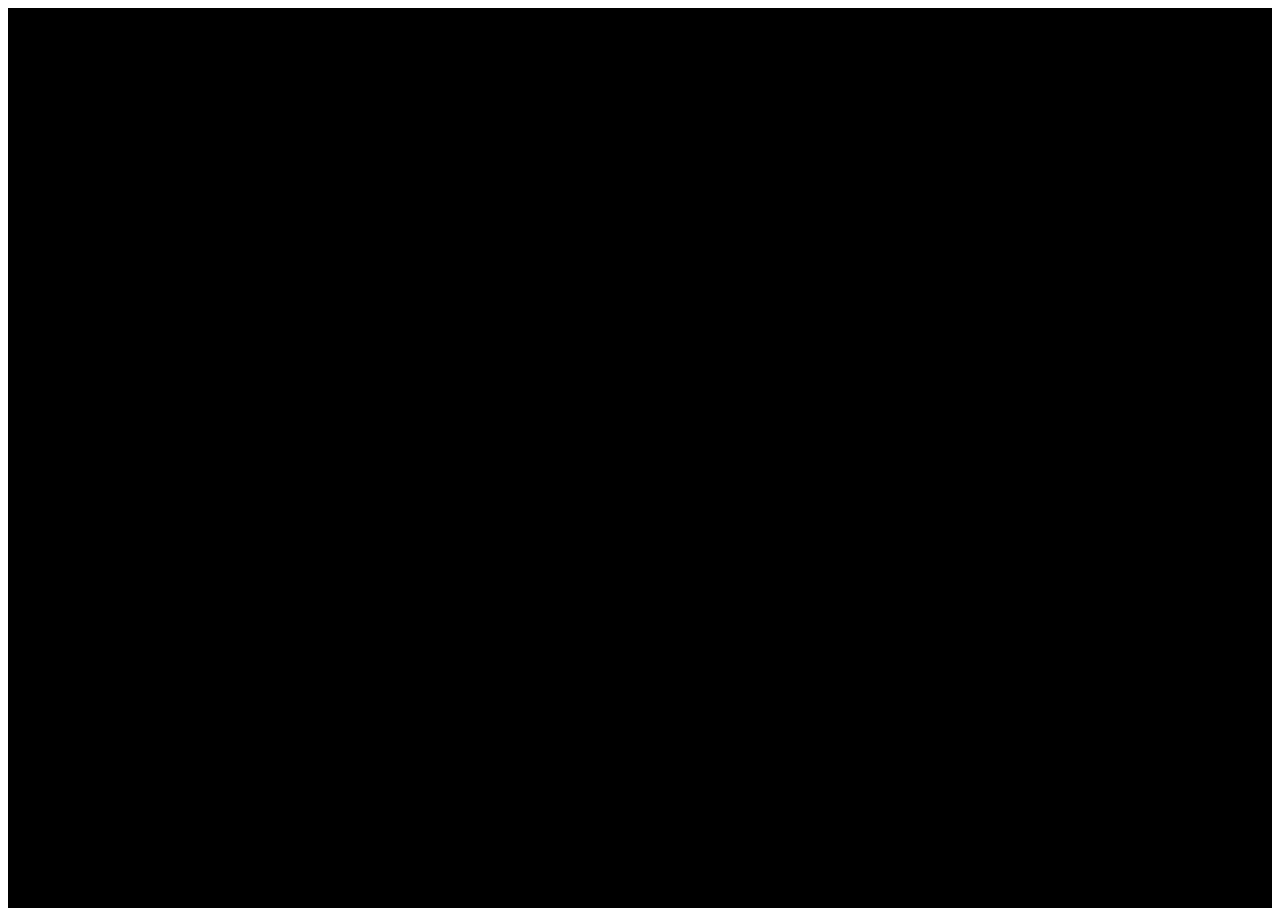
==== index.html @ b01533ad "More churn on initial build Add a binary data stream instead of json Add a timestamp" ====
<!DOCTYPE html>
<head>
  <meta charset="UTF-8">
  <meta http-equiv="X-UA-Compatible" content="IE=edge">
  <meta name="viewport" content= "width=device-width, initial-scale=1.0">
  <link rel="stylesheet" href="index.css">
</head>
<body>
  <div class="container">
    <video autoplay id="playback" style="display: none; background-color: black;">
      Your browser doesn't support the video tag
    </video>
    <video autoplay id="camera" style="background-color: black;">
      Your browser doesn't support the video tag
    </video>
    <div id="strap" class="strap"></div>
  </div>
  <script src="assets/dayjs.min.js"></script>
  <script src="assets/customParseFormat.js"></script>
  <script>
    dayjs.extend(window.dayjs_plugin_customParseFormat);
  </script>
  <script type="module" src="main.js"></script>
</body>
---- index.css ----
html,body {
  text-align: center;
  height:100%;
}

@font-face {
  font-family: 'vcr';
  src: url('assets/VCR.ttf') format('truetype');
  font-weight: normal;
  font-style: normal;
}
.strap {
  position: absolute;
  right: 0;
  top: 0;
  font-family: 'vcr';
  font-size: 14px;
  color: white;
}
.recording {
  background-color: rgb(241 211 211);
  width: 100%;
  height: 100%;
}

.container {
  position: relative;
  height: 100%;
}
video {
  background-color: black;
  display: block;
  width: 100%;
  height: 100%;
}

a {
  color: green;
}
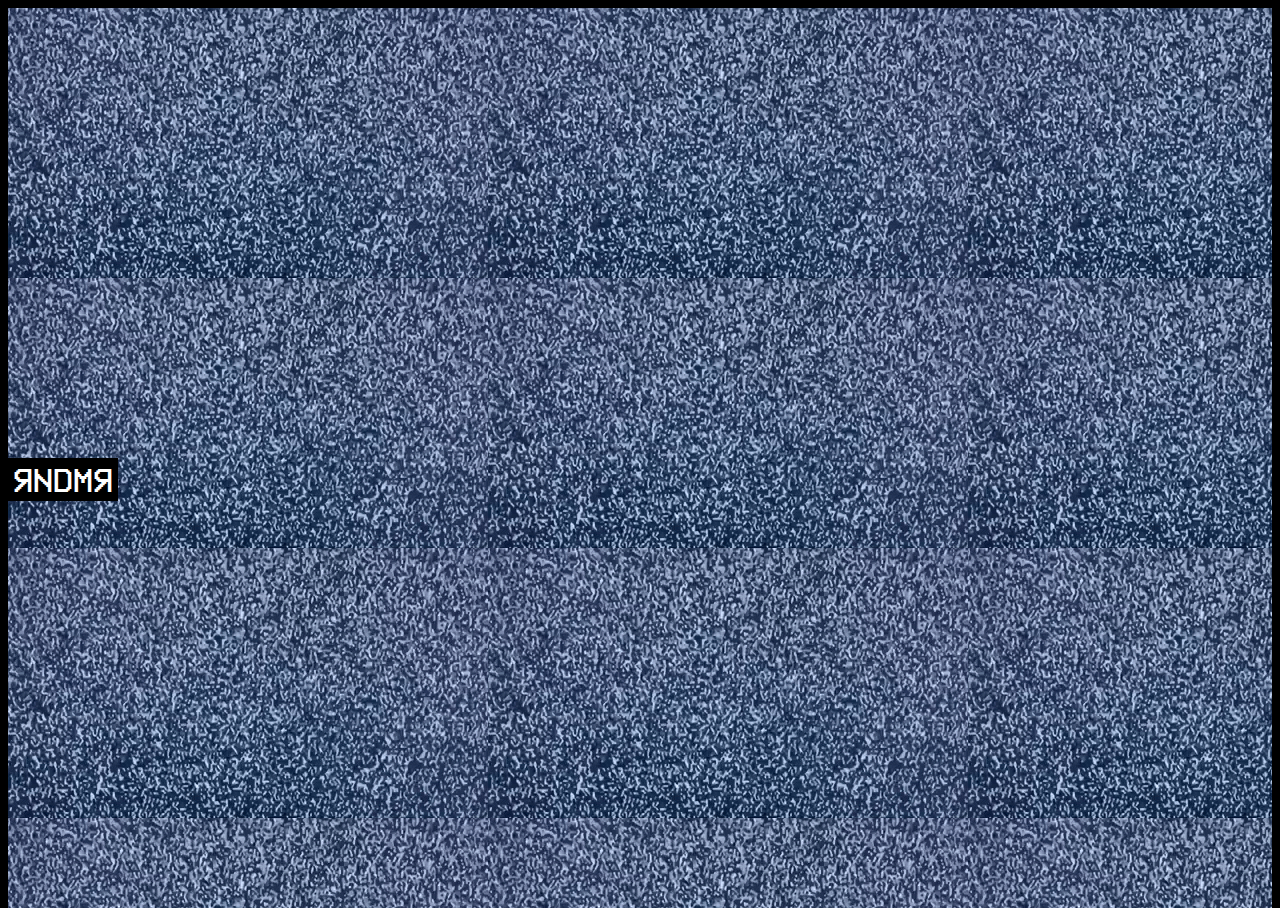
==== commit bf54b985: "Update with interstitials and styling" ====
--- a/index.html
+++ b/index.html
@@ -14,6 +14,9 @@
       Your browser doesn't support the video tag
     </video>
     <div id="strap" class="strap"></div>
+    <div id="interstitial" class="interstitial">
+			<div id="intertext" class="intertext">RNDMR</div>
+		</div>
   </div>
   <script src="assets/dayjs.min.js"></script>
   <script src="assets/customParseFormat.js"></script>
--- a/index.css
+++ b/index.css
@@ -1,11 +1,18 @@
 html,body {
   text-align: center;
   height:100%;
+	background-color: black;
 }
 
 @font-face {
   font-family: 'vcr';
-  src: url('assets/VCR.ttf') format('truetype');
+  src: url('assets/VCR2.ttf') format('truetype');
+  font-weight: normal;
+  font-style: normal;
+}
+@font-face {
+  font-family: 'pump';
+  src: url('assets/PumpRegular.ttf') format('truetype');
   font-weight: normal;
   font-style: normal;
 }
@@ -16,6 +23,28 @@
   font-family: 'vcr';
   font-size: 14px;
   color: white;
+}
+.interstitial {
+  position: absolute;
+	background-image: url('assets/noise.gif');
+  left: 0;
+  top: 0;
+  width: 100%;
+  height: 100%;
+  font-family: 'pump';
+  font-size: 34px;
+  color: yellow;
+  text-shadow: 1px 1px 1px black;
+  text-transform: uppercase;
+}
+.intertext {
+	position: absolute;
+	top: 50%;
+	text-align: center;
+	background-color: black;
+	color: white;
+	padding: 5px;
+	font-family: 'vcr';
 }
 .recording {
   background-color: rgb(241 211 211);
